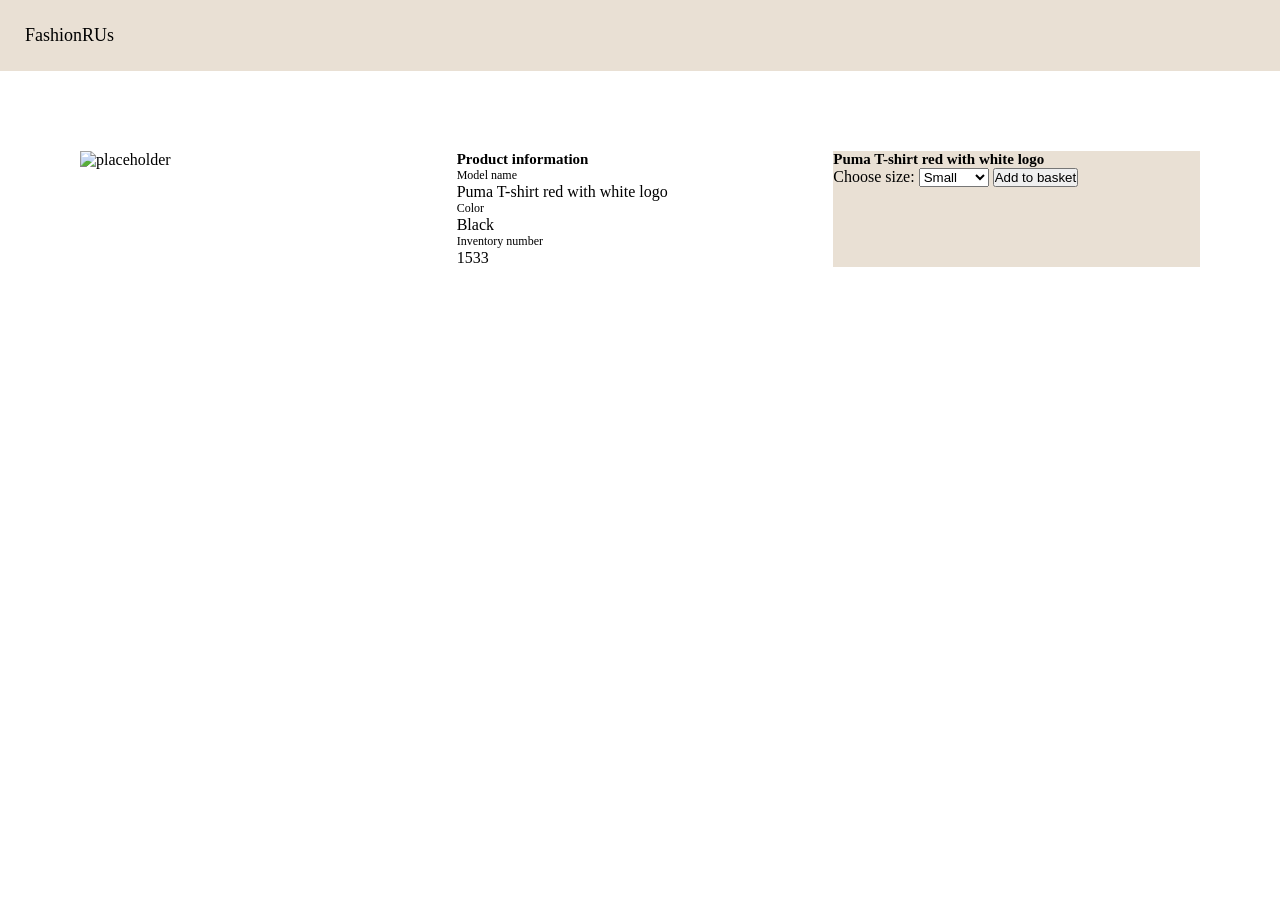
==== produkt.html @ e04f52a4 "first commit" ====
<!DOCTYPE html>
<html lang="da">

<head>
    <meta charset="UTF-8">
    <meta name="viewport" content="width=device-width, initial-scale=1.0">
    <title>Document</title>
    <link rel="stylesheet" href="style.css">
</head>

<body>

    <header>
        <nav>
            <ul class="menu">
                <li class="logo"><a href="index.html">FashionRUs</a></li>
                <li><a href="index.html" class="">Categories</a></li>
            </ul>
        </nav>
    </header>
    <section class="produkt">

        <div>
            <img src="https://kea-alt-del.dk/t7/images/webp/640/1536.webp" alt=" placeholder">
        </div>

        <div>
            <h2>Product information</h2>
            <h3>Model name</h3>
            <p>Puma T-shirt red with white logo</p>
            <h3>Color</h3>
            <p>Black</p>
            <h3>Inventory number</h3>
            <p>1533</p>
        </div>

        <div class="basket">
            <h2>Puma T-shirt red with white logo</h2>
            <label for="size">Choose size:</label>
            <select id="size" name="size">
                <option value="s">Small</option>
                <option value="m">Medium</option>
                <option value="l">Large</option>
                <option value="xl">X-Large</option>
            </select>
            <Button>Add to basket</Button>
        </div>


    </section>


</body>
---- style.css ----
* {
  margin: 0;
  padding: 0;
  box-sizing: border-box;
}

img {
  width: 100%;
}

header {
  position: relative;
  top: 0;
  display: flex;
  justify-content: space-between;
  align-items: center;
  padding: 20px;
  background-color: rgb(233, 224, 212);
  font-weight: 100;
  font-style: normal;
}

nav {
  display: flex;
  align-items: center;
  font-size: large;
}

.menu {
  display: flex;
  list-style: none;
  margin: 0;
  padding: 0;
}

.menu li {
  margin-right: 180px;
}

.menu a.active {
  border-bottom: 2px solid;
  padding-bottom: 5px;
}

@media (min-width: 800px) {
  .menu li {
    margin-right: 1200px;
  }
}

.menu li:last-child {
  margin-right: 0;
}

.menu a {
  display: block;
  padding: 5px;
  color: black;
  text-decoration: none;
}

/******** Forside ********/

.category_list_container a {
  display: grid;
  grid-template-columns: 1fr 1fr;
  padding-left: 50px;
  margin-right: 30px;
  margin-left: 40px;
  background-color: rgb(233, 224, 212);
  display: flex;
  justify-content: space-between;
  color: black;
  background-color: rgb(233, 224, 212);
  padding: 25px;
  border-radius: 5px;
}

@media (min-width: 800px) {
  .category_list_container a {
    text-decoration: none;
    padding: 2em;
    background-color: rgb(233, 224, 212);
  }

  .category_list_container {
    display: grid;
    grid-template-columns: repeat(3, 1fr);
    gap: 1em;
  }
}
/********* Produktliste ********/
section {
  padding: 80px;
  display: grid;
  grid-template-columns: repeat(auto-fit, minmax(200px, 1fr));
  gap: 20px;
}

article {
  display: grid;
  grid-template-rows: subgrid;
  grid-row: span 5;
  position: relative;
  gap: 10px;
}

h1 {
  text-align: center;
  margin-top: 30px;
}
h2 {
  font-style: normal;
  font-size: 15px;
}

h3 {
  font-size: 12px;
  font-weight: 30;
}

h4 {
  font-size: 12px;
  font-weight: 30;
  color: black;
}

.udsalg p {
  color: red;
  position: absolute;
  right: 25px;
  bottom: 10px;
}

.billede-container {
  position: relative;
}

.billede-container img {
  opacity: 60%;
}

.billede-container p {
  position: absolute;
  color: red;
  font-weight: 700;
  font-size: 30px;
  top: 50%;
  left: 50%;
  transform: translate(-50%, -50%);
}

/************ produkt side ***********/

.produkt {
  display: grid;
  grid-template-rows: subgrid;
  grid-row: span 3;
  position: relative;
  gap: 10px;
}

.basket {
  background-color: rgb(233, 224, 212);
}
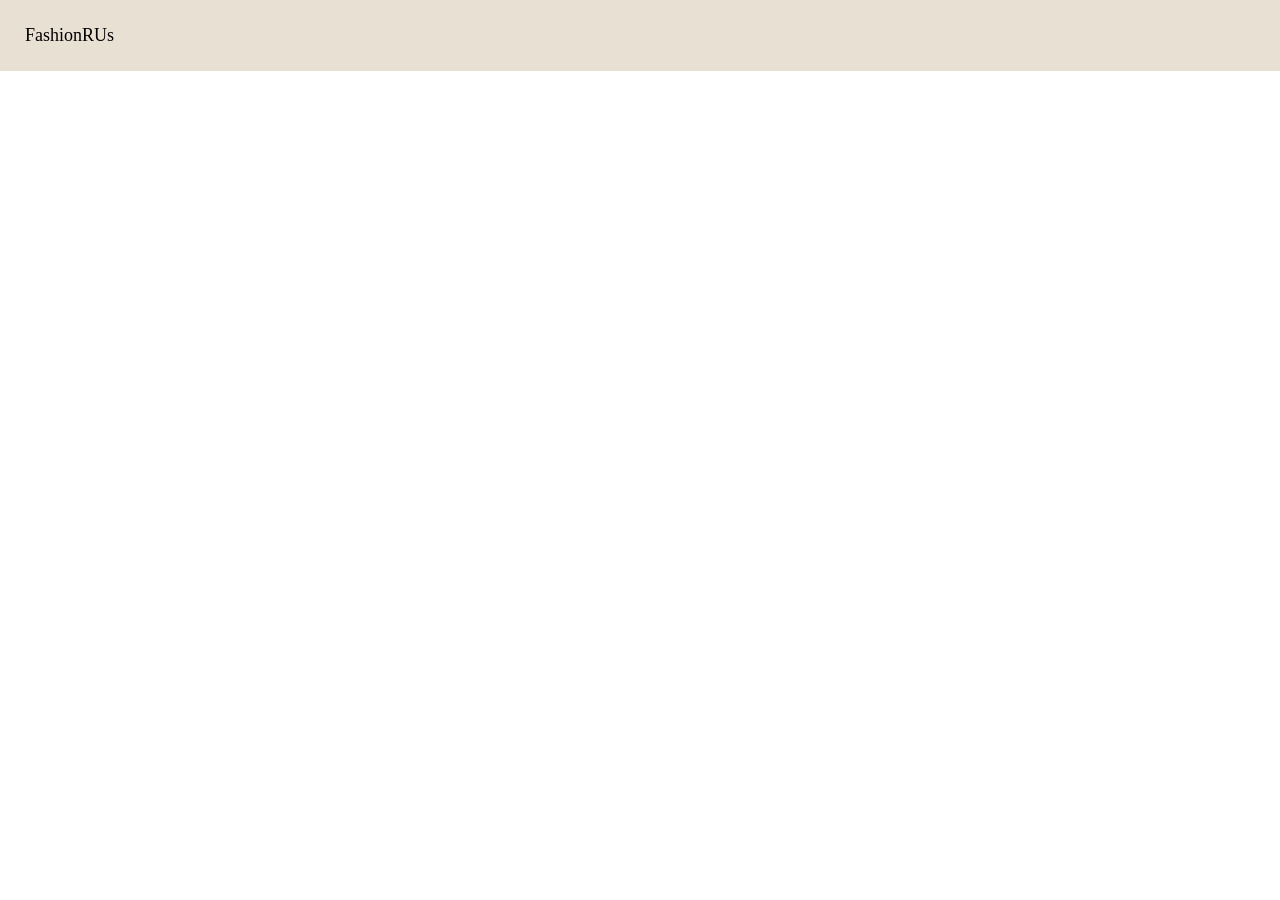
==== commit 0ef9909c: "tilføjet data" ====
--- a/produkt.html
+++ b/produkt.html
@@ -20,6 +20,8 @@
     </header>
     <section class="produkt">
 
+    </section>
+    <!--  
         <div>
             <img src="https://kea-alt-del.dk/t7/images/webp/640/1536.webp" alt=" placeholder">
         </div>
@@ -45,9 +47,10 @@
             </select>
             <Button>Add to basket</Button>
         </div>
+    -->
 
 
-    </section>
 
+    <script src="single.js"></script>
 
 </body>
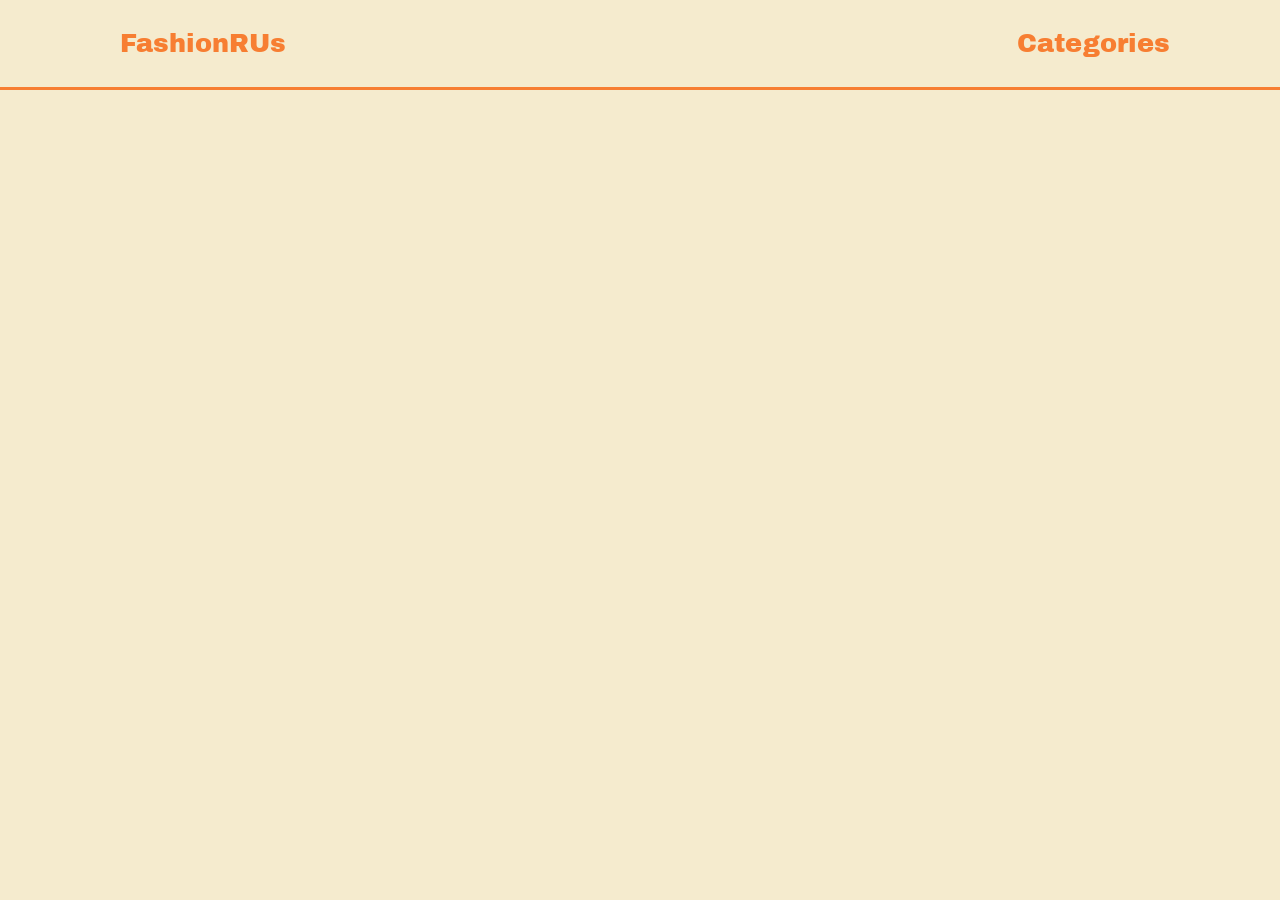
==== commit 675d0761: "ja der mangler måske noget css" ====
--- a/produkt.html
+++ b/produkt.html
@@ -4,8 +4,13 @@
 <head>
     <meta charset="UTF-8">
     <meta name="viewport" content="width=device-width, initial-scale=1.0">
-    <title>Document</title>
+    <title>Product</title>
     <link rel="stylesheet" href="style.css">
+    <link rel="preconnect" href="https://fonts.googleapis.com">
+    <link rel="preconnect" href="https://fonts.gstatic.com" crossorigin>
+    <link
+        href="https://fonts.googleapis.com/css2?family=Archivo+Black&family=Inter:ital,opsz,wght@0,14..32,100..900;1,14..32,100..900&display=swap"
+        rel="stylesheet">
 </head>
 
 <body>
@@ -18,7 +23,7 @@
             </ul>
         </nav>
     </header>
-    <section class="produkt">
+    <section id="produkt">
 
     </section>
     <!--  
--- a/style.css
+++ b/style.css
@@ -8,55 +8,36 @@
   width: 100%;
 }
 
+body {
+  background-color: #f5ebce;
+}
+
 header {
-  position: relative;
-  top: 0;
-  display: flex;
-  justify-content: space-between;
-  align-items: center;
   padding: 20px;
-  background-color: rgb(233, 224, 212);
-  font-weight: 100;
-  font-style: normal;
-}
-
-nav {
-  display: flex;
-  align-items: center;
-  font-size: large;
+  background-color: #f5ebce;
+  border-bottom: 3px solid #f77e32;
 }
 
 .menu {
   display: flex;
+  align-items: center;
+  justify-content: space-between;
   list-style: none;
-  margin: 0;
-  padding: 0;
-}
-
-.menu li {
-  margin-right: 180px;
+  padding: 10px 90px 10px 100px;
+}
+
+.menu a {
+  text-decoration: none;
+  color: #f77e32;
+  padding-bottom: 4px;
+  font-family: "Archivo Black", sans-serif;
+  font-weight: 400;
+  font-style: normal;
+  font-size: 1.6rem;
 }
 
 .menu a.active {
-  border-bottom: 2px solid;
-  padding-bottom: 5px;
-}
-
-@media (min-width: 800px) {
-  .menu li {
-    margin-right: 1200px;
-  }
-}
-
-.menu li:last-child {
-  margin-right: 0;
-}
-
-.menu a {
-  display: block;
-  padding: 5px;
-  color: black;
-  text-decoration: none;
+  border-bottom: 3px solid #f77e32;
 }
 
 /******** Forside ********/
@@ -67,11 +48,11 @@
   padding-left: 50px;
   margin-right: 30px;
   margin-left: 40px;
-  background-color: rgb(233, 224, 212);
+  background-color: #f77e32;
   display: flex;
   justify-content: space-between;
-  color: black;
-  background-color: rgb(233, 224, 212);
+  color: #f5ebce;
+  font-weight: 400;
   padding: 25px;
   border-radius: 5px;
 }
@@ -80,13 +61,14 @@
   .category_list_container a {
     text-decoration: none;
     padding: 2em;
-    background-color: rgb(233, 224, 212);
+    background-color: #f77e32;
   }
 
   .category_list_container {
     display: grid;
     grid-template-columns: repeat(3, 1fr);
     gap: 1em;
+    list-style: none;
   }
 }
 /********* Produktliste ********/
@@ -107,59 +89,153 @@
 
 h1 {
   text-align: center;
-  margin-top: 30px;
+  margin: 80px 0 0 0;
+  font-family: "Archivo Black", sans-serif;
+  font-weight: 400;
+  font-style: normal;
+  font-size: 1.8rem;
+  color: #f77e32;
 }
 h2 {
   font-style: normal;
   font-size: 15px;
+  font-family: "Inter", sans-serif;
+  color: #f77e32;
 }
 
 h3 {
   font-size: 12px;
   font-weight: 30;
+  font-family: "Inter", sans-serif;
+  color: #f77e32;
+}
+
+p {
+  font-family: "Inter", sans-serif;
+  color: #f77e32;
 }
 
 h4 {
   font-size: 12px;
   font-weight: 30;
   color: black;
-}
-
-.udsalg p {
+  font-family: "Inter", sans-serif;
+  color: #f77e32;
+}
+
+.category_list_container {
+  font-family: "Inter", sans-serif;
+  margin: 0 60px;
+}
+
+.imageContainer {
+  display: grid;
+}
+.imageContainer > * {
+  grid-area: 1 / 1;
+  place-self: center center;
+}
+
+.soldOut .imageContainer p {
+  display: inline-block;
   color: red;
-  position: absolute;
-  right: 25px;
-  bottom: 10px;
-}
-
-.billede-container {
-  position: relative;
-}
-
-.billede-container img {
-  opacity: 60%;
-}
-
-.billede-container p {
-  position: absolute;
+  rotate: 10deg;
+  font-size: 270%;
+  border: 2px solid red;
+  border-radius: 0.5rem;
+}
+.imageContainer {
+  display: grid;
+}
+.imageContainer > * {
+  place-self: center;
+  grid-area: 1 / 1;
+}
+
+.discounted_container {
+  display: none;
+}
+
+.discount .discounted_container {
+  display: flex;
+  justify-content: space-between;
+}
+
+.discount .price {
+  text-decoration: line-through;
+}
+
+.discounted_container p:nth-child(2) {
   color: red;
-  font-weight: 700;
-  font-size: 30px;
-  top: 50%;
-  left: 50%;
-  transform: translate(-50%, -50%);
+  background-color: white;
 }
 
 /************ produkt side ***********/
 
-.produkt {
+#produkt {
   display: grid;
   grid-template-rows: subgrid;
   grid-row: span 3;
   position: relative;
   gap: 10px;
-}
-
-.basket {
-  background-color: rgb(233, 224, 212);
-}
+  justify-items: start;
+  align-items: start;
+}
+
+label {
+  color: #f77e32;
+  font-family: "Inter", sans-serif;
+}
+
+#size {
+  display: inline-flex;
+  align-items: center;
+  justify-content: center;
+  padding: 10px 14px;
+  border: 1px solid #f77e32;
+  border-radius: 10px;
+  background: #f77e32;
+  color: #f5ebce;
+  font-weight: 600;
+  cursor: pointer;
+  text-decoration: none;
+  line-height: 1;
+  max-width: max-content;
+  max-height: max-content;
+}
+
+.button {
+  display: inline-flex;
+  align-items: center;
+  justify-content: center;
+  padding: 10px 14px;
+  border: 1px solid #f77e32;
+  border-radius: 10px;
+  background-color: #f77e32;
+  color: #f5ebce;
+  font-weight: 600;
+  cursor: pointer;
+  text-decoration: none;
+  line-height: 1;
+  max-width: max-content;
+  max-height: max-content;
+  padding-right: 20px;
+}
+
+.category_list_container a.buttons {
+  display: inline-flex;
+  align-items: center;
+  justify-content: center;
+  padding: 10px 14px;
+  border: 1px solid #f77e32;
+  border-radius: 10px;
+  background-color: #f77e32;
+  color: #f5ebce;
+  font-weight: 600;
+  cursor: pointer;
+  text-decoration: none;
+  line-height: 1;
+  max-width: max-content;
+  max-height: max-content;
+  padding-right: 20px;
+}
